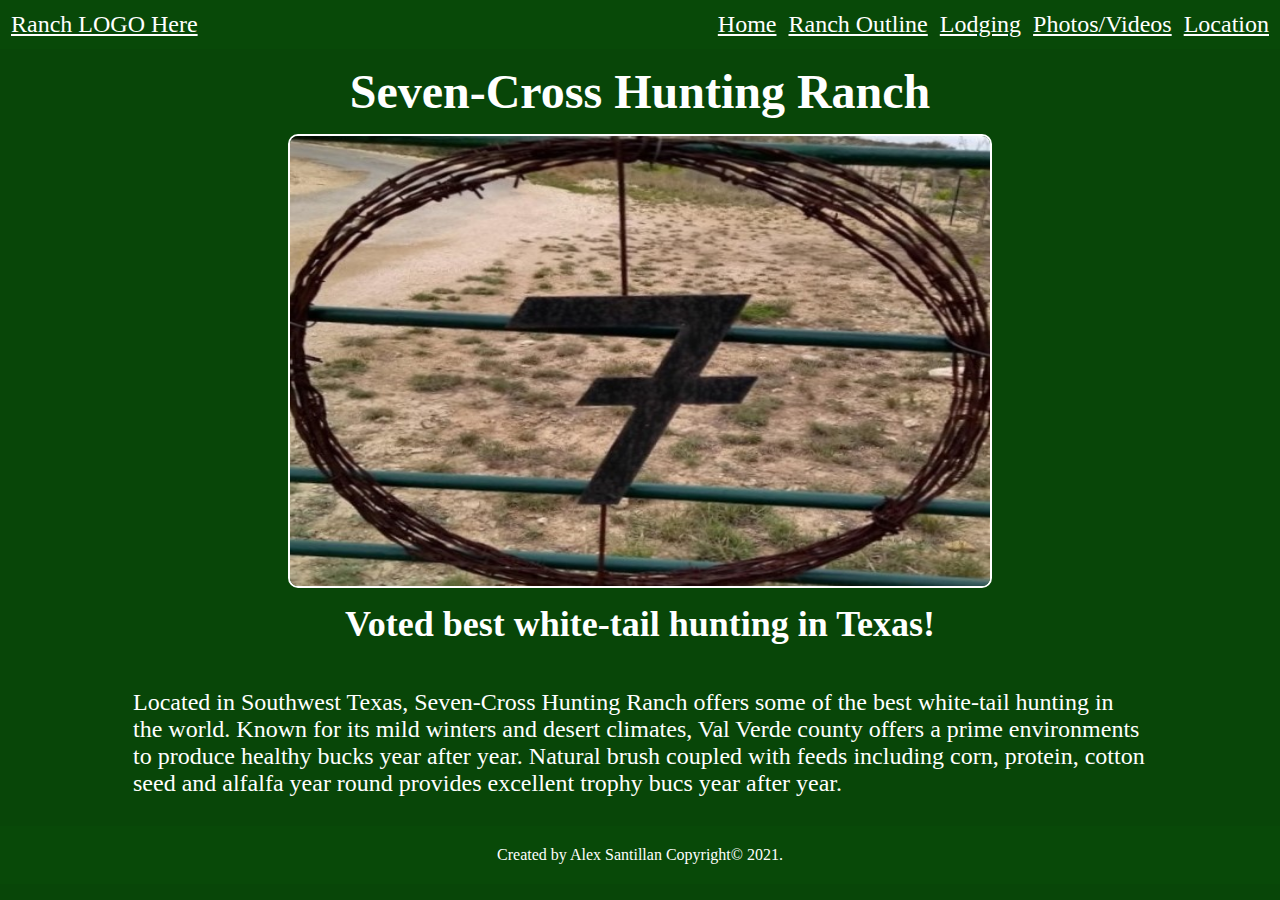
==== index.html @ 049c951f "Initial push of hunting website. Significant work is completed off line prior to initial push" ====
<!DOCTYPE html>
<html lang="en">

<head>
    <meta charset="UTF-8">
    <meta http-equiv="X-UA-Compatible" content="IE=edge">
    <meta name="viewport" content="width=device-width, initial-scale=1.0">
    <title>SevenCrossHuntingRanch</title>
    <link rel="stylesheet" href="assets/css/styles.css">
</head>

<body>

    <!-- Navigation Bar -->
    <header id="masthead">
        <div>

            <a href="index.html">Ranch LOGO Here</a>

            <nav>
                <a href="index.html">Home</a>
                <a href="">Ranch Outline</a>
                <a href="facilities.html">Lodging</a>
                <a href="">Photos/Videos</a>
                <a href="location.html">Location</a>
            </nav>

        </div>
    </header>
    <!-- Main Headline -->
    <h1>
        Seven-Cross Hunting Ranch
    </h1>
    <!-- Image Styling -->
    <img src="assets/images/Seven_MainGate01.jpg" alt="Seven Logo" width="700px" height="450px">
    <!-- Container with Background Information -->
    <div class="container">

        <h2>
            Voted best white-tail hunting in Texas!
        </h2>

        <p> Located in Southwest Texas, Seven-Cross Hunting Ranch offers some of the best white-tail hunting in the
            world. Known for its mild winters and desert climates, Val Verde county offers a prime environments to
            produce healthy bucks year after year. Natural brush coupled with feeds including corn, protein, cotton seed
            and alfalfa year round provides excellent trophy bucs year after year.
        </p>

    </div>

    <footer>
        Created by Alex Santillan Copyright&copy 2021.
    </footer>

</body>

</html>
---- assets/css/styles.css ----
body {
  margin: 0;
  padding: 0;
  font-size: 24px;
  color: white;
  background-color: rgb(8, 70, 8);
}

#masthead {
  /* position: fixed; */
  /* z-index: 99; */
  background-color: rgb(8, 73, 8);
  overflow: auto;
}

nav {
  float: right;
  padding: 8px;
}

a {
  display: inline-block;
  color: white;
  padding: 11px;
}

nav a {
  display: inline-block;
  color: white;
  padding: 3px;
}

h1,
h2 {
  padding: 15px;
  text-align: center;
  margin: 0;
}

.container {
  background-color: rgb(8, 70, 8);
  width: 1024px;
  margin: 0 auto;
}

img {
  margin-left: auto;
  margin-right: auto;
  display: block;
  border: 2px solid white;
  border-radius: 10px;
}

#location {
  display: inline-block;
}

h4 {
  text-align: center;
  font-size: 30px;
  margin-bottom: 15px;
}

p {
  padding: 5px;
}

footer {
  text-align: center;
  font-size: 16px;
  padding: 20px;
  background-color: rgb(8, 73, 8);
}
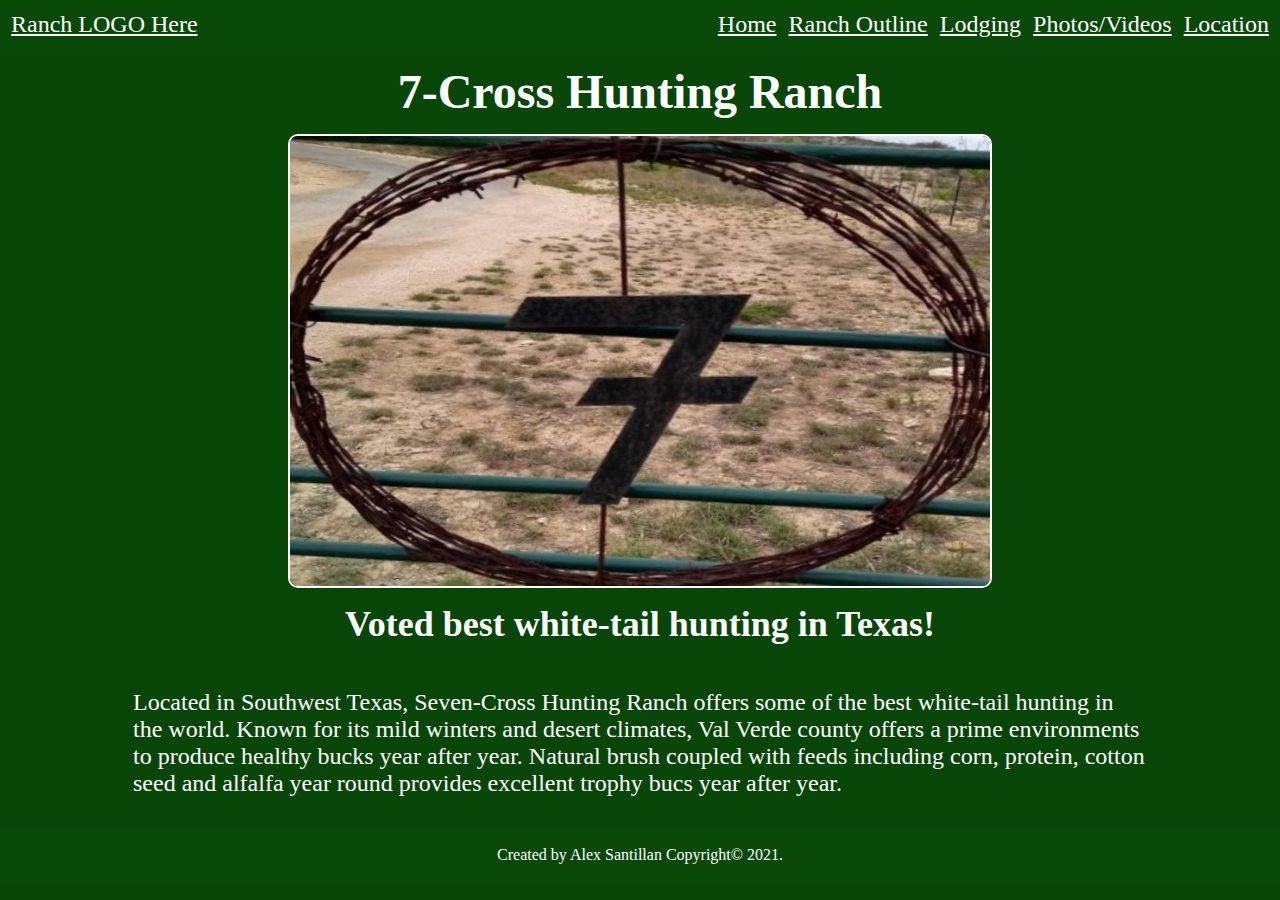
==== commit 48063e4b: "Added another page and content." ====
--- a/index.html
+++ b/index.html
@@ -5,7 +5,7 @@
     <meta charset="UTF-8">
     <meta http-equiv="X-UA-Compatible" content="IE=edge">
     <meta name="viewport" content="width=device-width, initial-scale=1.0">
-    <title>SevenCrossHuntingRanch</title>
+    <title>7CrossHuntingRanch_Home</title>
     <link rel="stylesheet" href="assets/css/styles.css">
 </head>
 
@@ -19,9 +19,9 @@
 
             <nav>
                 <a href="index.html">Home</a>
-                <a href="">Ranch Outline</a>
+                <a href="pastures.html">Ranch Outline</a>
                 <a href="facilities.html">Lodging</a>
-                <a href="">Photos/Videos</a>
+                <a href="photos.html">Photos/Videos</a>
                 <a href="location.html">Location</a>
             </nav>
 
@@ -29,7 +29,7 @@
     </header>
     <!-- Main Headline -->
     <h1>
-        Seven-Cross Hunting Ranch
+        7-Cross Hunting Ranch
     </h1>
     <!-- Image Styling -->
     <img src="assets/images/Seven_MainGate01.jpg" alt="Seven Logo" width="700px" height="450px">
